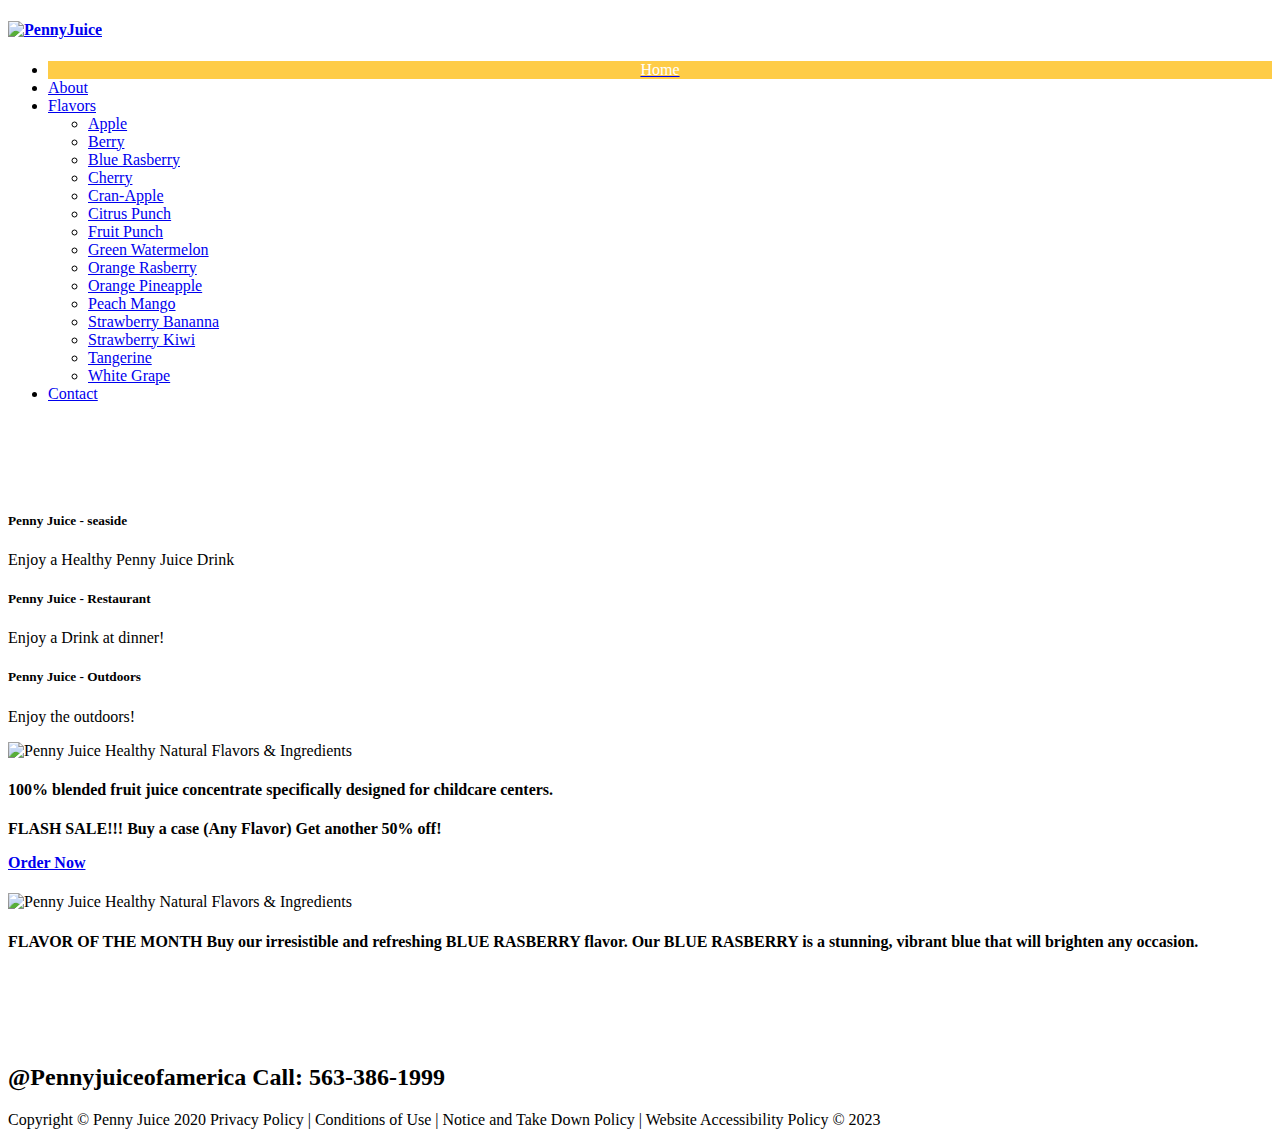
==== index.html @ 47c4e1e9 "Add files via upload" ====
<!DOCTYPE html>
<html>
 <head>
     <title>PennyJuice | Fresh | Healthy | Davenport, Iowa</title>
     <meta name="author" content="Marcus Hernaez">
     <meta name="keywords" content="100%  Fruit Juice Concentrate/ concentrated juice, 100 percent, blend, Apple, grape, white grape, orange  concentrated, flavors, Childcare, Preschool, Daycare, BASP, Extended Day, Before and After School, Head Start , JUICE, KID, CHILD, Natural, Brand, CACFP, USDA, No sugar added, no added sugar, Real fruit , organic, Best, leader, top, quality, exclusive, better , delicious, FREE DELIVERY">
     <meta name="description" content="563-386-1999 - FREE shipping. Juice concentrates for kids. Different juice flavors in a case. Fruit juice concentrates for childcare centers.">
     <link rel="stylesheet" type="text/css" href="../CSS/stylesheet.css">
</head>

<body>
   <div class="flex-container1">
    <div class="flex-container">  

            <h4 class="logo">
                <a href="Index1.html">
                <img src="../Images/Penny.png" alt="PennyJuice">
                </a>
            </h4>
                <div class="topnav">
               <ul>
                    <li><a href="../HTML/Index1.html">
                    <div style="color: white; background-color:#FECC47; text-align:center; vertical-align: middle; padding:0px 20px;">Home</div>
                     </a></li>
                    
                    <li><a href="../HTML/about1.html">About</a></li>
                    <li><a href="../HTML/flavors1.html">Flavors</a>
                        <ul>
                            <li><a href="../HTML/Apple.html">Apple</a></li>
                            <li><a href="../HTML/Berry.html">Berry</a></li>
                            <li><a href="../HTML/Bluerasberry.html">Blue Rasberry</a></li>
                            <li><a href="../HTML/Cherry.html">Cherry</a></li>
                            <li><a href="../HTML/Cranapple.html">Cran-Apple</a></li>
                            <li><a href="../HTML/Citruspunch.html">Citrus Punch</a></li>
                            <li><a href="../HTML/Fruitpunch.html">Fruit Punch</a></li>
                            <li><a href="../HTML/Greenwatermelon.html">Green Watermelon</a></li>
                            <li><a href="../HTML/Orangerasberry.html">Orange Rasberry</a></li>
                            <li><a href="../HTML/Orangepineapple.html">Orange Pineapple</a></li>
                            <li><a href="../HTML/Peachmango.html">Peach Mango</a></li>
                            <li><a href="../HTML/Strawberrybananna.html">Strawberry Bananna</a></li>
                            <li><a href="../HTML/Strawberrykiwi.html">Strawberry Kiwi</a></li>
                            <li><a href="../HTML/Tangerine.html">Tangerine</a></li>
                            <li><a href="../HTML/Whitegrape.html">White Grape</a></li>
                        </ul>
                        </li>
                    <li><a href="../HTML/contact1.html">Contact</a></li>
                </ul>     
            </div>
                           
        </div>
        
<br><br><br><br>  
       
<div class="carousel-wrapper">
    <span id="item-1"></span>
    <span id="item-2"></span>
    <span id="item-3"></span>
    
<div class="carousel-item item-1">
    <h5>Penny Juice - seaside</h5>
    <p>Enjoy a Healthy Penny Juice Drink</p>
    <a class="arrow arrow-prev" href="#item-3"></a>
    <a class="arrow arrow-next" href="#item-2"></a>
</div>    

<div class="carousel-item item-2">
    <h5>Penny Juice - Restaurant</h5>
    <p>Enjoy a Drink at dinner!</p>
    <a class="arrow arrow-prev" href="#item-1"></a>
    <a class="arrow arrow-next" href="#item-3"></a>   
</div>

<div class="carousel-item item-3">
    <h5>Penny Juice - Outdoors</h5>
    <p>Enjoy the outdoors!</p>
    <a class="arrow arrow-prev" href="#item-2"></a>
    <a class="arrow arrow-next" href="#item-1"></a>  
</div>        
                                                
</div>            
                 

    <div class="flex-container2">
               <div><img src="../Images/juice.jpg" alt="Penny Juice Healthy Natural Flavors & Ingredients" width="300" height="176"><h4>100% blended fruit juice concentrate specifically designed for childcare centers.</h4></div>
               <div><h4>FLASH SALE!!! Buy a case (Any Flavor) Get another 50% off!
               <a href="flavors1.html">
                    <p class="pt16">
                    Order Now
                    </p>
                </a>
               </h4></div>
               <div><img src="../Images/optimized.jpeg" alt="Penny Juice Healthy Natural Flavors & Ingredients" width="300" height="176"><h4>FLAVOR OF THE MONTH Buy our irresistible and refreshing BLUE RASBERRY flavor. Our BLUE RASBERRY is a stunning, vibrant blue that will brighten any occasion.</h4></div>   
           </div>
</div>
<br><br><br><br>
<div class="footer">
           <h2>@Pennyjuiceofamerica Call: 563-386-1999</h2>
            Copyright &copy; Penny Juice 2020 Privacy Policy | Conditions of Use | Notice and Take Down Policy | Website Accessibility Policy © 2023
        </div>
    
    
        
</body>    
       
</html>
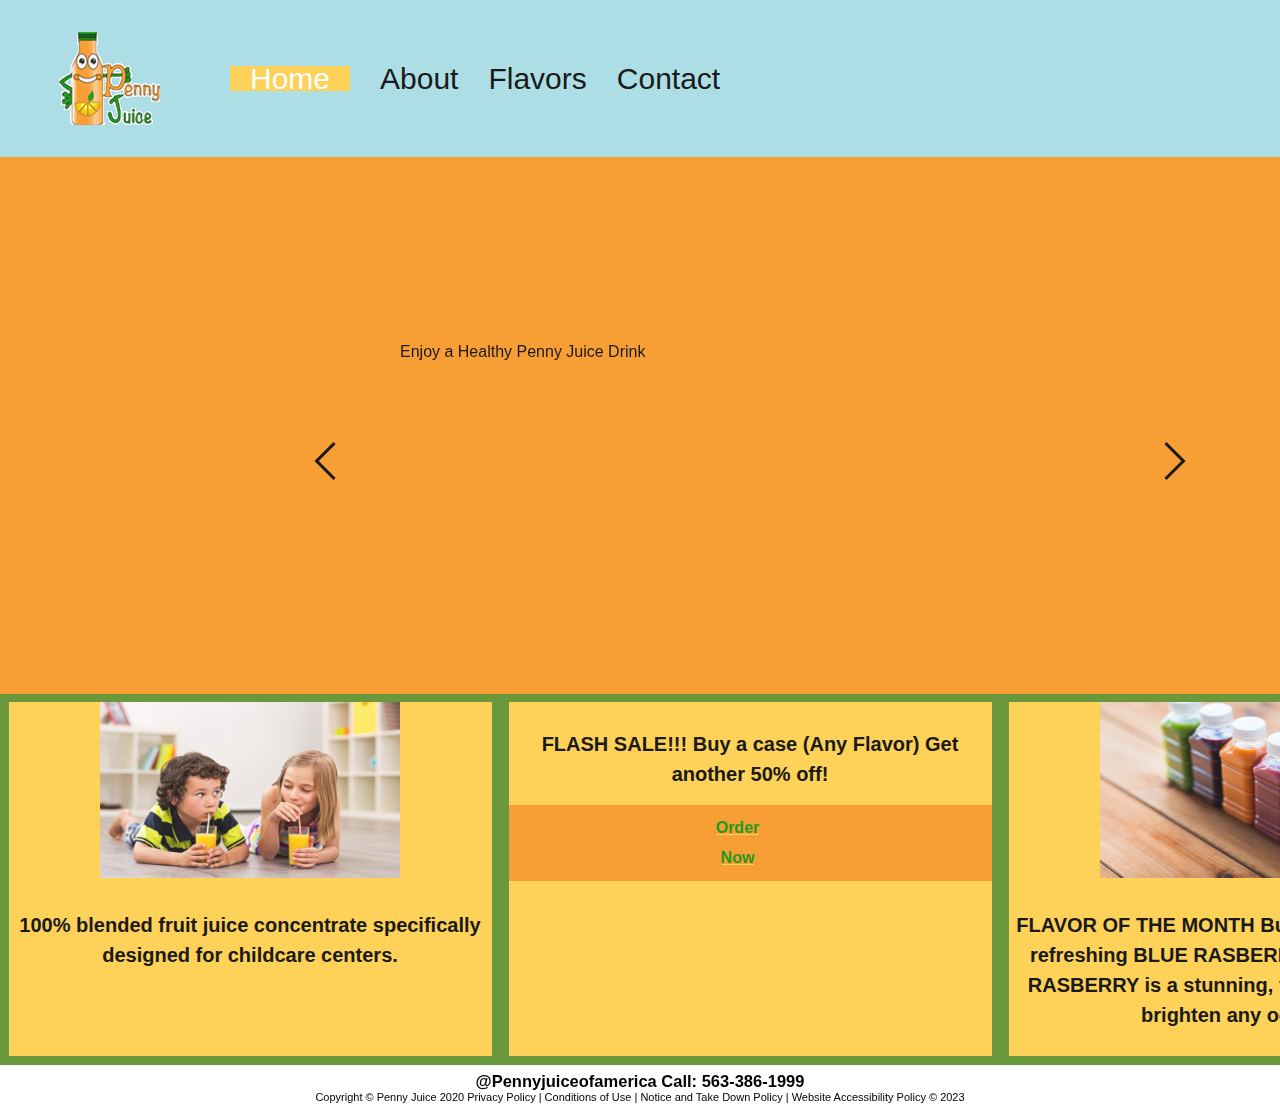
==== commit 46372cda: "Update index.html" ====
--- a/index.html
+++ b/index.html
@@ -5,7 +5,7 @@
      <meta name="author" content="Marcus Hernaez">
      <meta name="keywords" content="100%  Fruit Juice Concentrate/ concentrated juice, 100 percent, blend, Apple, grape, white grape, orange  concentrated, flavors, Childcare, Preschool, Daycare, BASP, Extended Day, Before and After School, Head Start , JUICE, KID, CHILD, Natural, Brand, CACFP, USDA, No sugar added, no added sugar, Real fruit , organic, Best, leader, top, quality, exclusive, better , delicious, FREE DELIVERY">
      <meta name="description" content="563-386-1999 - FREE shipping. Juice concentrates for kids. Different juice flavors in a case. Fruit juice concentrates for childcare centers.">
-     <link rel="stylesheet" type="text/css" href="../CSS/stylesheet.css">
+     <link rel="stylesheet" type="text/css" href="stylesheet.css">
 </head>
 
 <body>
@@ -13,37 +13,37 @@
     <div class="flex-container">  
 
             <h4 class="logo">
-                <a href="Index1.html">
-                <img src="../Images/Penny.png" alt="PennyJuice">
+                <a href="index.html">
+                <img src="Penny.png" alt="PennyJuice">
                 </a>
             </h4>
                 <div class="topnav">
                <ul>
-                    <li><a href="../HTML/Index1.html">
+                    <li><a href="index.html">
                     <div style="color: white; background-color:#FECC47; text-align:center; vertical-align: middle; padding:0px 20px;">Home</div>
                      </a></li>
                     
-                    <li><a href="../HTML/about1.html">About</a></li>
-                    <li><a href="../HTML/flavors1.html">Flavors</a>
+                    <li><a href="about1.html">About</a></li>
+                    <li><a href="flavors1.html">Flavors</a>
                         <ul>
-                            <li><a href="../HTML/Apple.html">Apple</a></li>
-                            <li><a href="../HTML/Berry.html">Berry</a></li>
-                            <li><a href="../HTML/Bluerasberry.html">Blue Rasberry</a></li>
-                            <li><a href="../HTML/Cherry.html">Cherry</a></li>
-                            <li><a href="../HTML/Cranapple.html">Cran-Apple</a></li>
-                            <li><a href="../HTML/Citruspunch.html">Citrus Punch</a></li>
-                            <li><a href="../HTML/Fruitpunch.html">Fruit Punch</a></li>
-                            <li><a href="../HTML/Greenwatermelon.html">Green Watermelon</a></li>
-                            <li><a href="../HTML/Orangerasberry.html">Orange Rasberry</a></li>
-                            <li><a href="../HTML/Orangepineapple.html">Orange Pineapple</a></li>
-                            <li><a href="../HTML/Peachmango.html">Peach Mango</a></li>
-                            <li><a href="../HTML/Strawberrybananna.html">Strawberry Bananna</a></li>
-                            <li><a href="../HTML/Strawberrykiwi.html">Strawberry Kiwi</a></li>
-                            <li><a href="../HTML/Tangerine.html">Tangerine</a></li>
-                            <li><a href="../HTML/Whitegrape.html">White Grape</a></li>
+                            <li><a href="Apple.html">Apple</a></li>
+                            <li><a href="Berry.html">Berry</a></li>
+                            <li><a href="Bluerasberry.html">Blue Rasberry</a></li>
+                            <li><a href="Cherry.html">Cherry</a></li>
+                            <li><a href="Cranapple.html">Cran-Apple</a></li>
+                            <li><a href="Citruspunch.html">Citrus Punch</a></li>
+                            <li><a href="Fruitpunch.html">Fruit Punch</a></li>
+                            <li><a href="Greenwatermelon.html">Green Watermelon</a></li>
+                            <li><a href="Orangerasberry.html">Orange Rasberry</a></li>
+                            <li><a href="Orangepineapple.html">Orange Pineapple</a></li>
+                            <li><a href="Peachmango.html">Peach Mango</a></li>
+                            <li><a href="Strawberrybananna.html">Strawberry Bananna</a></li>
+                            <li><a href="Strawberrykiwi.html">Strawberry Kiwi</a></li>
+                            <li><a href="Tangerine.html">Tangerine</a></li>
+                            <li><a href="Whitegrape.html">White Grape</a></li>
                         </ul>
                         </li>
-                    <li><a href="../HTML/contact1.html">Contact</a></li>
+                    <li><a href="contact1.html">Contact</a></li>
                 </ul>     
             </div>
                            
@@ -81,7 +81,7 @@
                  
 
     <div class="flex-container2">
-               <div><img src="../Images/juice.jpg" alt="Penny Juice Healthy Natural Flavors & Ingredients" width="300" height="176"><h4>100% blended fruit juice concentrate specifically designed for childcare centers.</h4></div>
+               <div><img src="juice.jpg" alt="Penny Juice Healthy Natural Flavors & Ingredients" width="300" height="176"><h4>100% blended fruit juice concentrate specifically designed for childcare centers.</h4></div>
                <div><h4>FLASH SALE!!! Buy a case (Any Flavor) Get another 50% off!
                <a href="flavors1.html">
                     <p class="pt16">
@@ -89,7 +89,7 @@
                     </p>
                 </a>
                </h4></div>
-               <div><img src="../Images/optimized.jpeg" alt="Penny Juice Healthy Natural Flavors & Ingredients" width="300" height="176"><h4>FLAVOR OF THE MONTH Buy our irresistible and refreshing BLUE RASBERRY flavor. Our BLUE RASBERRY is a stunning, vibrant blue that will brighten any occasion.</h4></div>   
+               <div><img src="optimized.jpeg" alt="Penny Juice Healthy Natural Flavors & Ingredients" width="300" height="176"><h4>FLAVOR OF THE MONTH Buy our irresistible and refreshing BLUE RASBERRY flavor. Our BLUE RASBERRY is a stunning, vibrant blue that will brighten any occasion.</h4></div>   
            </div>
 </div>
 <br><br><br><br>
@@ -102,4 +102,4 @@
         
 </body>    
        
-</html>+</html>
--- a/stylesheet.css
+++ b/stylesheet.css
@@ -0,0 +1,454 @@
+@charset "utf-8";
+/* CSS Document */
+body {
+    background-image: url("../Images/Background.jpg");
+    background-size: cover;
+    font-family: Arial, sans-serif;
+    margin: 0;
+    padding: 0;
+    }
+
+h1, h2, h3 {
+    margin: 0;
+    padding: 20px;
+}
+
+h1{
+    display: block;
+    font-size: 2em;
+    margin-bottom: 0.67em;
+    margin-left: 0px;
+    margin-right: 0px;
+    font-weight: bold;
+}
+
+h2 {
+    color: black;
+    margin: -20px;
+    font-weight: 600;
+}
+
+h3 {
+    font-size: 20px;
+    color: #068E06;
+    font-weight: 600;
+    background-color: #FECC47;
+    padding-top: 8px;
+    padding-bottom: 8px;
+    text-align: center;
+}
+
+h4 {
+    color: black;
+    font-size: 20px;
+}
+
+h5 {
+    color: #F7931E;
+    font-size: 20px;
+}
+
+body {
+    width: 100%;
+    height: 100%;
+    margin: 0;
+    padding: 0;
+    display: flex;
+    flex-direction: column;
+    min-height: 100vh;
+}
+
+.flex-container {
+    display: flex;
+    justify-content: space-between;
+    align-items: center;
+    background: #A4DBE4;
+    vertical-align: middle;
+}
+
+.flex-container > div {
+    color: white;
+    margin: 10px;
+    text-align: left;
+    line-height: 25px;
+    font-size: 30px;
+}
+
+.flex-container1 {
+    background-color: #F7931E;
+    opacity: 0.9;
+    width: 1500px;
+    height: 1000px;
+    margin-left: auto;
+    margin-right: auto;
+}
+.flex-container2 {
+    display: flex;
+    background-color: #5B8D27;
+    justify-content: center;
+    clear: both;
+}
+
+.flex-container2 > div {
+    background-color: #FECC47;
+    color: white;
+    width: 100%;
+    margin: 8.5px;
+    text-align: center;
+    line-height: 30px;
+    font-size: 30px;
+}
+
+.flex-container3 {
+    display: flex;
+    justify-content: left;
+    clear: both;
+}
+
+.flex-container3 > div {
+    color: white;
+    margin: 10px;
+    text-align: left;
+    line-height: 25px;
+    font-size: 30px;
+}
+
+.logo {
+    background-repeat: no-repeat;
+    display: inline-block;
+    vertical-align: middle;
+    width: 110px;
+    height: auto;
+    float: left;
+    margin-left: 55px;
+    margin-bottom: 15px;
+}
+
+.topnav { 
+    width: 100%;
+    background-color: #A4DBE4;
+    opacity: 1;
+    line-height: 35px;
+    float: left;
+}
+
+.topnav a {
+    display: block;
+   color: black;
+    opacity: 1;
+    text-align: center;
+    padding: 15px 15px;
+    text-decoration: none;
+}
+
+
+.topnav a:hover {
+    display: block;
+    background-color: white;
+    opacity: 1;
+    text-align: center;
+    padding: 15px 15px;
+    text-decoration: none;
+    border-radius: 0px 0px 4px 4px;
+}
+
+.topnav ul{
+    float: left;
+}
+
+.topnav ul li {
+    float: left;
+    list-style: none;
+    position: relative;
+}
+
+.topnav ul li ul {
+    display: none;
+    position: absolute;
+    background-color: #FFFFFF;
+    padding: 10px;
+    border-radius: 0px 0px 4px 4px;
+    z-index: 1000;
+}
+
+.topnav ul li:hover ul {
+    display: block;
+    position: absolute;
+    background-color: #5B8D27;
+    padding: 10px;
+    padding-right: 10px;
+    border-radius: 0px 0px 4px 4px;
+}
+
+.topnav ul li ul li {
+    padding: 8px 14px;
+}
+
+.topnav ul li ul li a {
+    border-radius: 4px;
+}
+
+.topnav ul li ul li a:hover {
+    background-color: white;
+}
+
+.footer {
+    padding-top: 0px;
+    margin-top: 0%;
+    position: relative;
+    bottom: 0;
+    width: 100%;
+    height: 0px;
+    color: black;
+    text-align: center;
+    font-size: 11px;
+}
+
+.flex-container4 {
+    font-size: 24px;
+    font-weight: 500;
+    color: black;
+    text-align: center;
+}
+
+.flex-container4 > div {
+    background-color: #068E06;
+    width: 100%;
+}
+
+.pt1 {
+    color: #068E06;
+    font-size: 16px;
+    font-weight: 600;
+    background-color: #FECC47;
+    padding-top: 8px;
+    padding-bottom: 8px;
+    text-align: center;
+}
+
+.pt2 {
+    font-size: 20px;
+    font-weight: 600;
+}
+
+.pt3 {
+    font-size: 20px;
+    font-weight: 600;
+}
+
+.pt4 {
+    font-size: 20px;
+    font-weight: 600;
+}
+
+.pt5 {
+    font-size: 20px;
+    font-weight: 600;
+}
+
+.pt6 {
+    color: #068E06;
+    font-size: 20px;
+    font-weight: 600;
+    background-color: #FECC47;
+    padding-top: 8px;
+    padding-bottom: 8px;
+    text-align: center;
+}
+
+.pt7 {
+    color: #A4DBE4;
+    font-size: 30px;
+    font-weight: 600;
+    text-decoration-line: underline;
+    text-decoration-color: #FECC47;
+    background-color: #068E06;
+    padding-top: 8px;
+    padding-bottom: 8px;
+    text-align: center;
+}
+
+.pt8 {
+    font-size: 20px;
+    font-weight: 600;
+}
+
+.pt10 {
+    font-size: 20px;
+    color: #068E06;
+    font-weight: 600;
+    background-color: #FECC47;
+    padding-top: 8px;
+    padding-bottom: 8px;
+    text-align: center;
+}
+
+.pt16 {
+    text-decoration-line: underline;
+    text-decoration-color: #FECC47;
+    color: #068E06;
+    font-size: 16px;
+    font-family: sans-serif;
+    font-weight: 600;
+    background-color: #F7931E;
+    padding-left: 200px;
+    padding-right: 226px;
+    padding-top: 8px;
+    padding-bottom: 8px;
+    width: 12%;
+    text-align: center;
+}
+
+.flex-container5 {
+    display: flex;
+    flex-wrap: wrap;
+    justify-content: center;
+    clear: both;
+    background-color: #068E06;
+}
+
+.flex-container5 > div {
+    width: 200px;
+    color: black;
+    margin: 10px;
+    text-align: center;
+    line-height: 25px;
+    font-size: 30px;
+}
+
+.flex-container6 {
+    display: flex;
+    clear: both;
+    padding-left: 20px;
+    padding-right: 250px;
+    padding-bottom: 200px;
+    padding-top: 20px
+}
+
+form {
+    display: block;
+    margin-top: 0em;
+}
+
+label {
+    font-size: 18px;
+    font-family: sans-serif;
+    font-weight: 500;
+}
+
+input[type=text], textarea {
+    width: 100%;
+    font-size: 14px;
+    font-family: sans-serif;
+    font-weight: 400;
+    padding: 12px 20px;
+    margin-top: 8px;
+    margin-bottom: 20px;
+    display: inline-block;
+    border: 1px solid #ccc;
+    border-radius: 4px;
+    box-sizing: border-box;
+    resize: vertical;
+}
+
+input[type=submit] {
+    font-size: 16px;
+    font-family: sans-serif;
+    font-weight: 600;
+    background-color: #068E06;
+    color: white;
+    padding: 14px 20px;
+    margin-top: 20px;
+    border: none;
+    border-radius: 4px;
+    cursor: pointer;
+}
+
+input[type=submit]:hover {
+    background-color: #A4DBE4
+}
+
+.carousel-wrapper {
+    height: 465px;
+    position: relative;
+    width: 800px;
+    margin: 0 auto;
+}
+
+.carousel-item {
+    position: absolute;
+    top: 0;
+    bottom: 0;
+    left: 0;
+    right: 0;
+    padding: 25px 50px;
+    opacity: 0;
+    transition: all 0.5s ease-in-out;
+}
+
+.arrow {
+    border: solid black;
+    border-width: 0 3px 3px 0;
+    display: inline-block;
+    padding: 12px;
+}
+
+.arrow-prev {
+    left: -30px;
+    position: absolute;
+    top: 50%;
+    transform: translateY(-50%) rotate(135deg);
+}
+
+.arrow-next {
+    right: -30px;
+    position: absolute;
+    top: 50%;
+    transform: translateY(-50%) rotate(-45deg);
+}
+
+.light {
+    color: white;
+}
+
+@media (max-width: 480px) {
+    .arrow, .light .arrow {
+        background-size: 10px;
+        background-position: 10px 50%;
+    }
+  }
+
+/*Select every element*/
+[id^="item"] {
+    display: none;
+}
+
+.item-1 {
+    z-index: 2;
+    opacity: 1;
+    background: url('https://c.ndtvimg.com/2021-02/e2uarbeo_juice-_625x300_25_February_21.jpg');
+    background-size: cover;
+}
+
+.item-2 {
+    background: url('https://t3.ftcdn.net/jpg/06/08/75/46/360_F_608754640_6p9kcHoHMgp6RA4sGdk3SxNGH97n8n1l.jpg');
+    background-size: cover;
+}
+
+.item-3 {
+    background: url('https://img.freepik.com/premium-photo/orange-juice-wood_77044-140.jpg?w=360');
+    background-size: cover;
+}
+
+*:target ~ .item-1 {
+    opacity: 0;
+}
+
+#item-1:target ~ .item-1 {
+    opacity: 1;
+}
+
+#item-2:target ~ .item-2, #item-3:target ~ .item-3 {
+    z-index: 3;
+    opacity: 1;
+ }
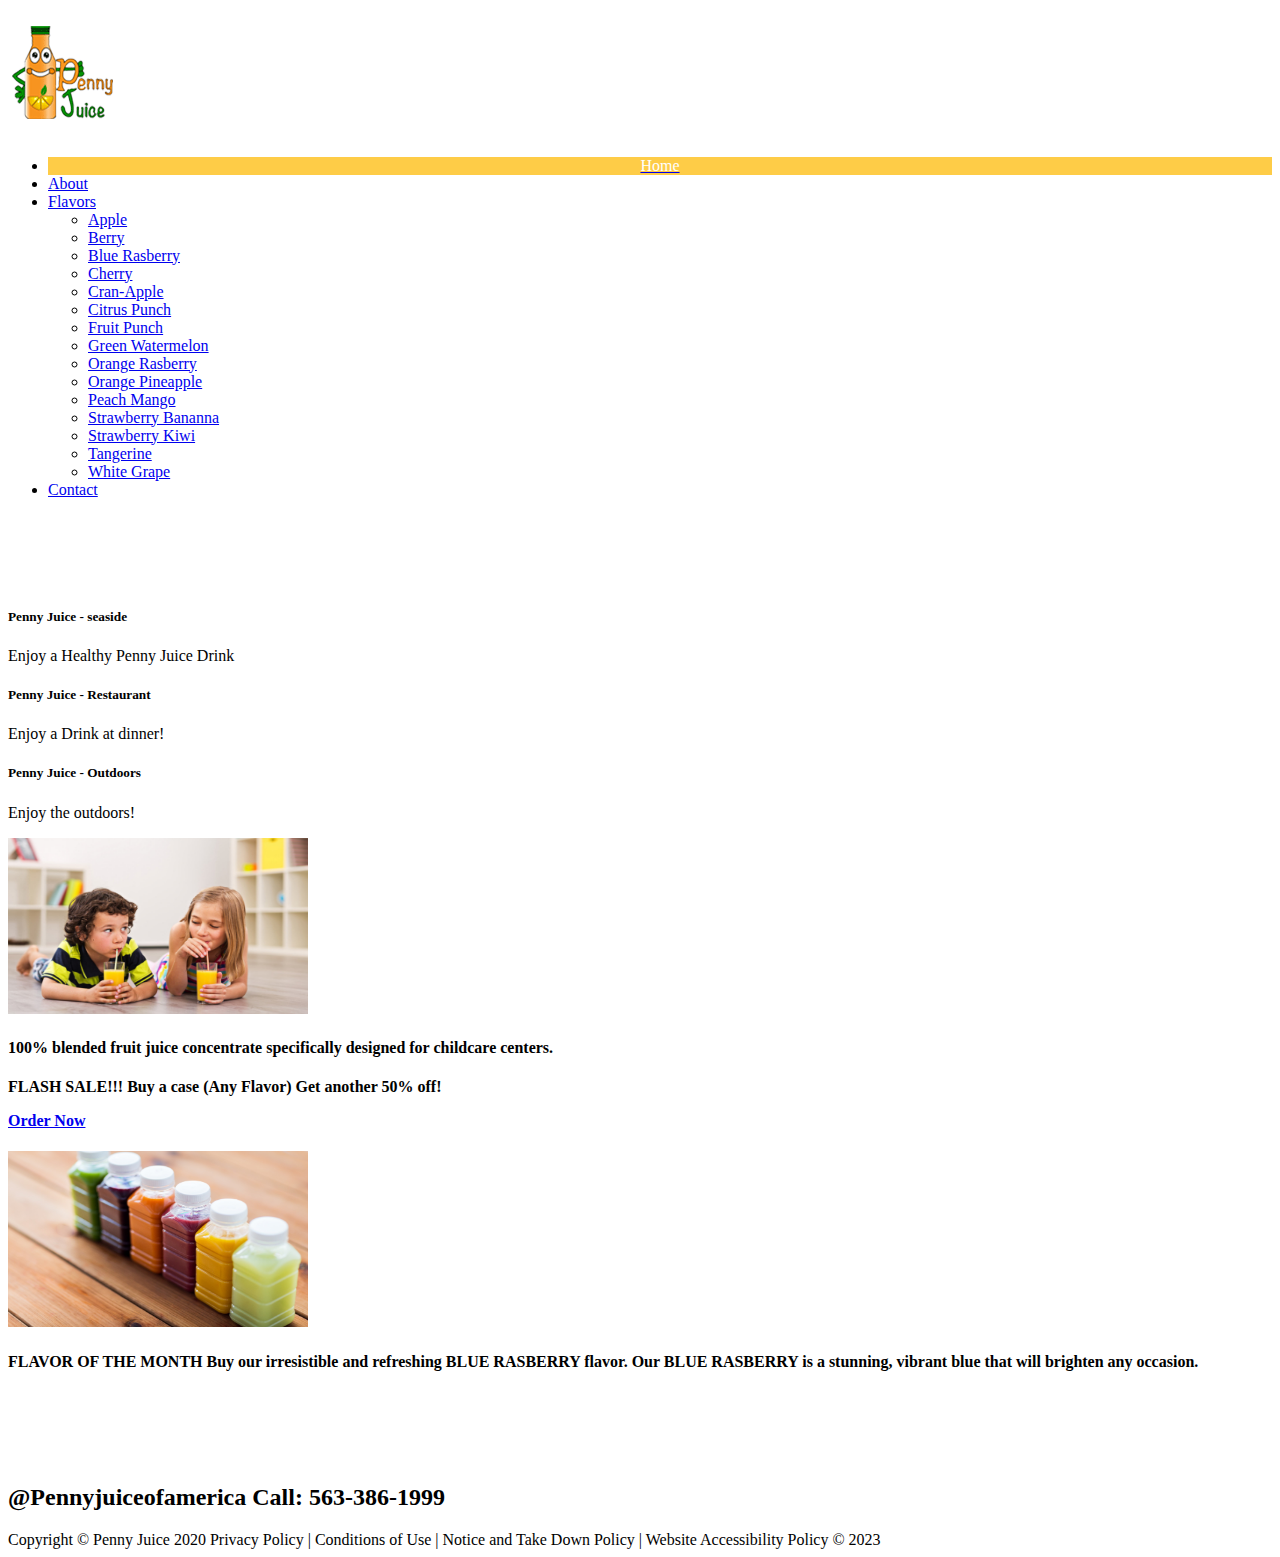
==== commit 60e19816: "Update index.html" ====
--- a/index.html
+++ b/index.html
@@ -23,8 +23,8 @@
                     <div style="color: white; background-color:#FECC47; text-align:center; vertical-align: middle; padding:0px 20px;">Home</div>
                      </a></li>
                     
-                    <li><a href="about1.html">About</a></li>
-                    <li><a href="flavors1.html">Flavors</a>
+                    <li><a href="about.html">About</a></li>
+                    <li><a href="flavors.html">Flavors</a>
                         <ul>
                             <li><a href="Apple.html">Apple</a></li>
                             <li><a href="Berry.html">Berry</a></li>
@@ -43,7 +43,7 @@
                             <li><a href="Whitegrape.html">White Grape</a></li>
                         </ul>
                         </li>
-                    <li><a href="contact1.html">Contact</a></li>
+                    <li><a href="contact.html">Contact</a></li>
                 </ul>     
             </div>
                            
@@ -83,7 +83,7 @@
     <div class="flex-container2">
                <div><img src="juice.jpg" alt="Penny Juice Healthy Natural Flavors & Ingredients" width="300" height="176"><h4>100% blended fruit juice concentrate specifically designed for childcare centers.</h4></div>
                <div><h4>FLASH SALE!!! Buy a case (Any Flavor) Get another 50% off!
-               <a href="flavors1.html">
+               <a href="flavors.html">
                     <p class="pt16">
                     Order Now
                     </p>
